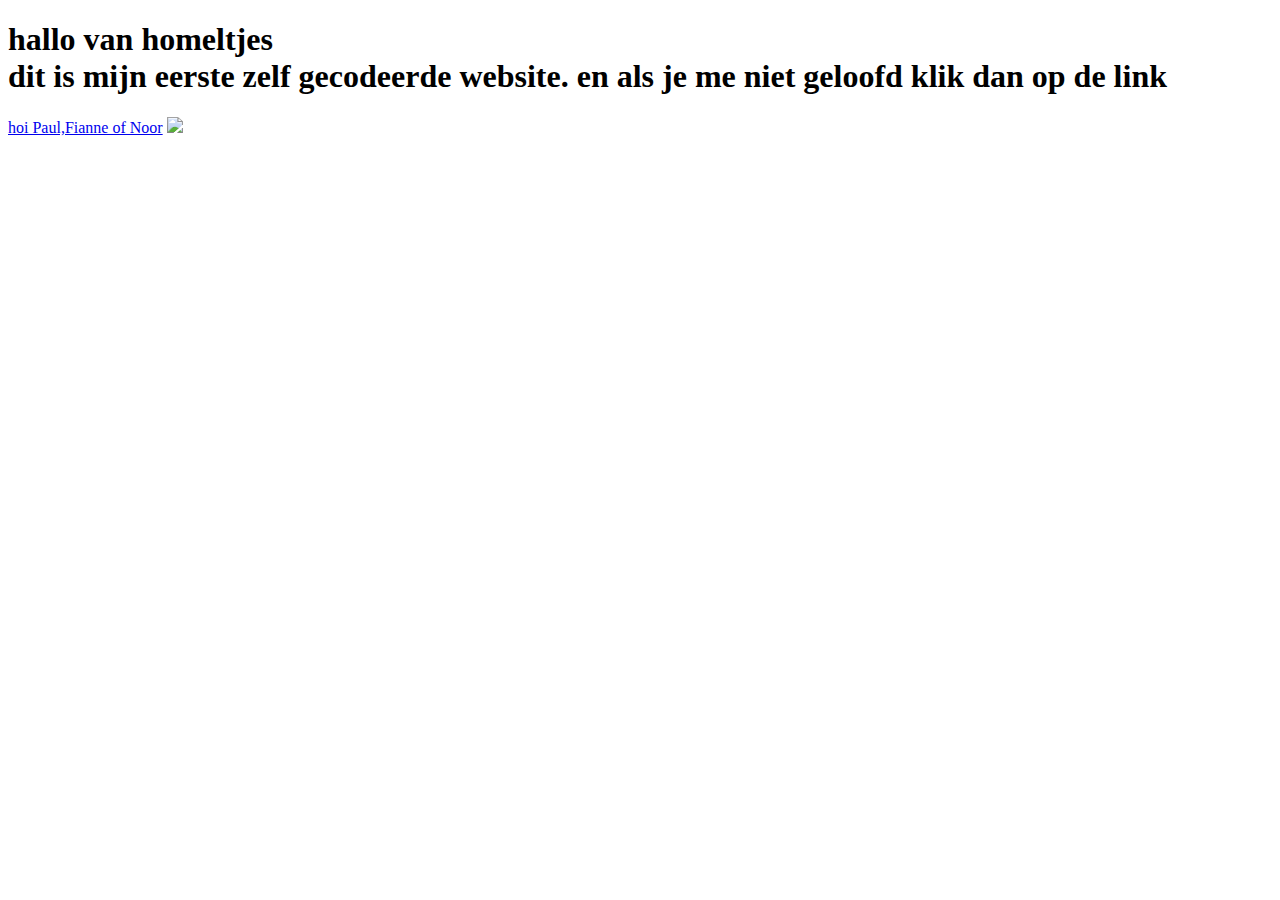
==== Papa test.html @ 0f998d64 "test 5" ====
<!DOCTYPE html>
<!DOCTYPE html>
<html>
<head>
	<meta charset="utf-8>
	<meta name="viewport content="width=device-width, initial-scale=1">
	<title>hoi van homeltjes </title>
<body>
	<h1>hallo van homeltjes<br>dit is mijn eerste zelf gecodeerde website. en als je me niet geloofd klik dan op de link </h1>

<a href="https://nl.pinterest.com/pin/556264991451955190/">hoi Paul,Fianne of Noor</a>  
<img src="https://thumbs.dreamstime.com/b/hallo-het-informele-duitse-woord-voor-hello-met-de-hand-geschreven-op-een-witte-achtergrond-171059769.jpg">

</body>
</html>
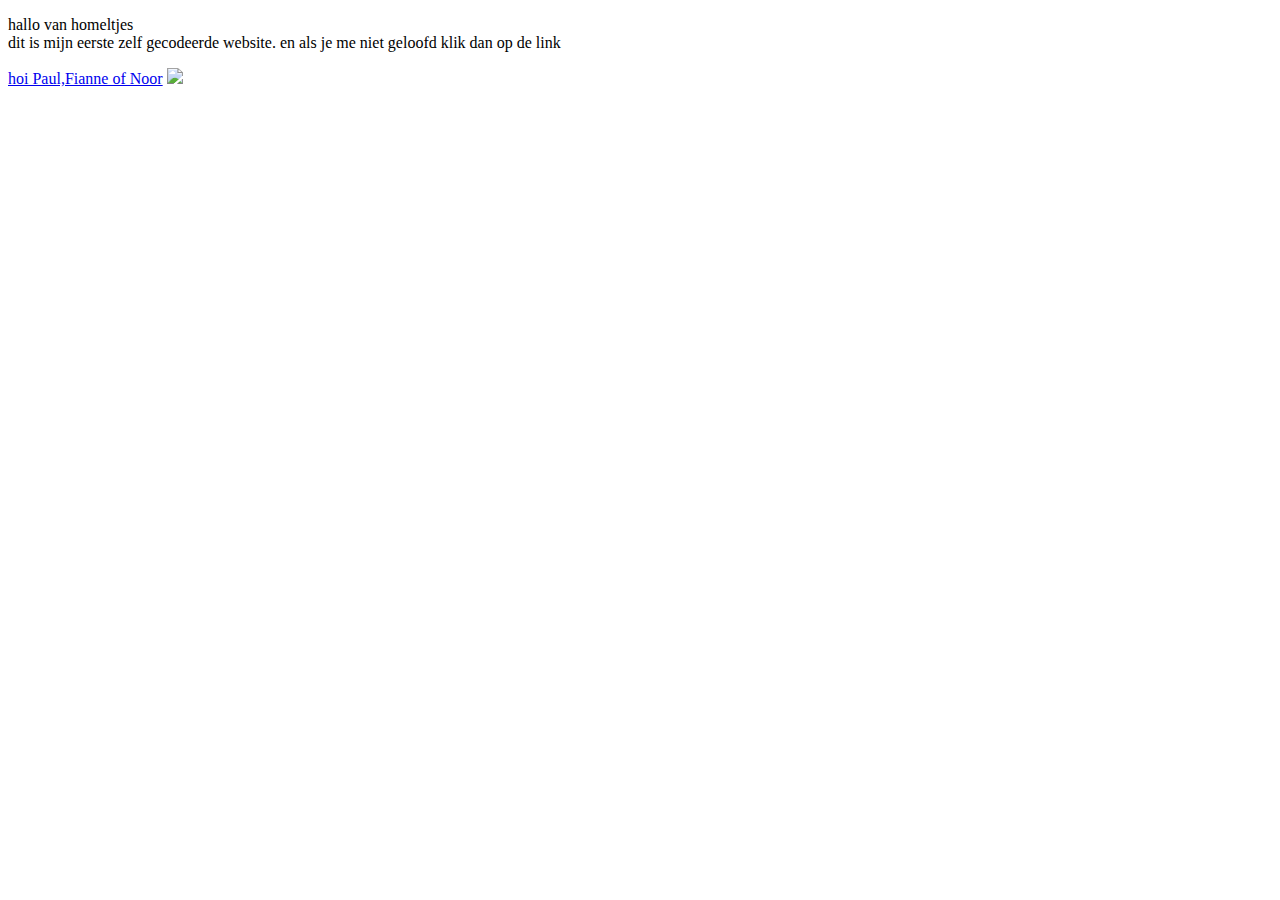
==== commit e7efa78a: "geen idee meer" ====
--- a/Papa test.html
+++ b/Papa test.html
@@ -6,8 +6,7 @@
 	<meta name="viewport content="width=device-width, initial-scale=1">
 	<title>hoi van homeltjes </title>
 <body>
-	<h1>hallo van homeltjes<br>dit is mijn eerste zelf gecodeerde website. en als je me niet geloofd klik dan op de link </h1>
-
+	<p>hallo van homeltjes<br>dit is mijn eerste zelf gecodeerde website. en als je me niet geloofd klik dan op de link </p>
 <a href="https://nl.pinterest.com/pin/556264991451955190/">hoi Paul,Fianne of Noor</a>  
 <img src="https://thumbs.dreamstime.com/b/hallo-het-informele-duitse-woord-voor-hello-met-de-hand-geschreven-op-een-witte-achtergrond-171059769.jpg">
 
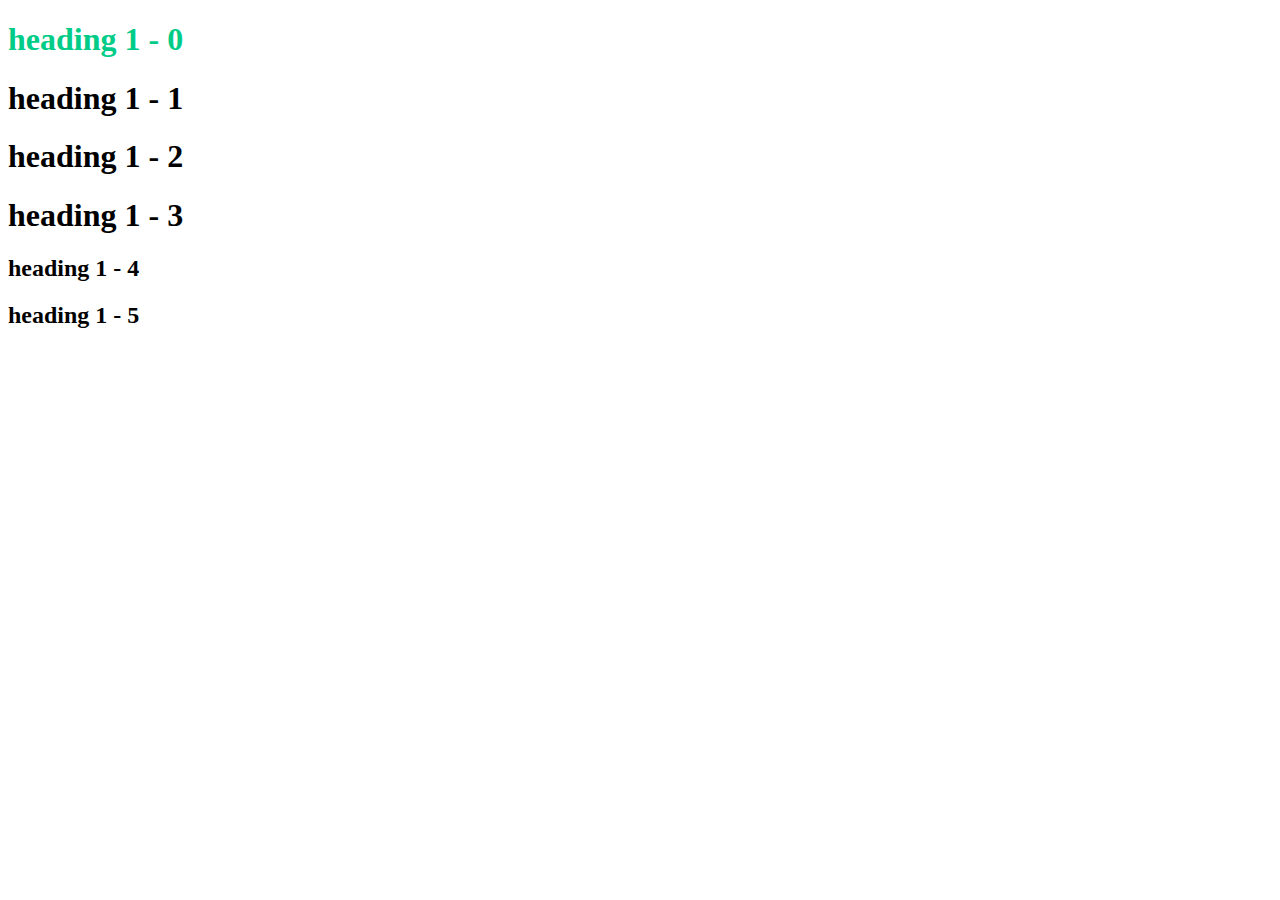
==== commit 70ff4d37: "testing with posting site" ====
--- a/Papa test.html
+++ b/Papa test.html
@@ -1,14 +1,17 @@
-<!DOCTYPE html>
 <!DOCTYPE html>
 <html>
 <head>
-	<meta charset="utf-8>
-	<meta name="viewport content="width=device-width, initial-scale=1">
-	<title>hoi van homeltjes </title>
+	<meta charset="utf-8">
+	<meta name="viewport" content="width=device-width, initial-scale=1">
+	<title></title>
+</head>
 <body>
-	<p>hallo van homeltjes<br>dit is mijn eerste zelf gecodeerde website. en als je me niet geloofd klik dan op de link </p>
-<a href="https://nl.pinterest.com/pin/556264991451955190/">hoi Paul,Fianne of Noor</a>  
-<img src="https://thumbs.dreamstime.com/b/hallo-het-informele-duitse-woord-voor-hello-met-de-hand-geschreven-op-een-witte-achtergrond-171059769.jpg">
+	<h1 style="font-size: 30 px; color:#00CC88 ;">heading 1 - 0	</h1>
+	<h1>heading 1 - 1</h1>
+	<h1>heading 1 - 2</h1>
+	<h1>heading 1 - 3</h1>
+	<h2>heading 1 - 4</h2>
+	<h2>heading 1 - 5</h2>
 
 </body>
 </html>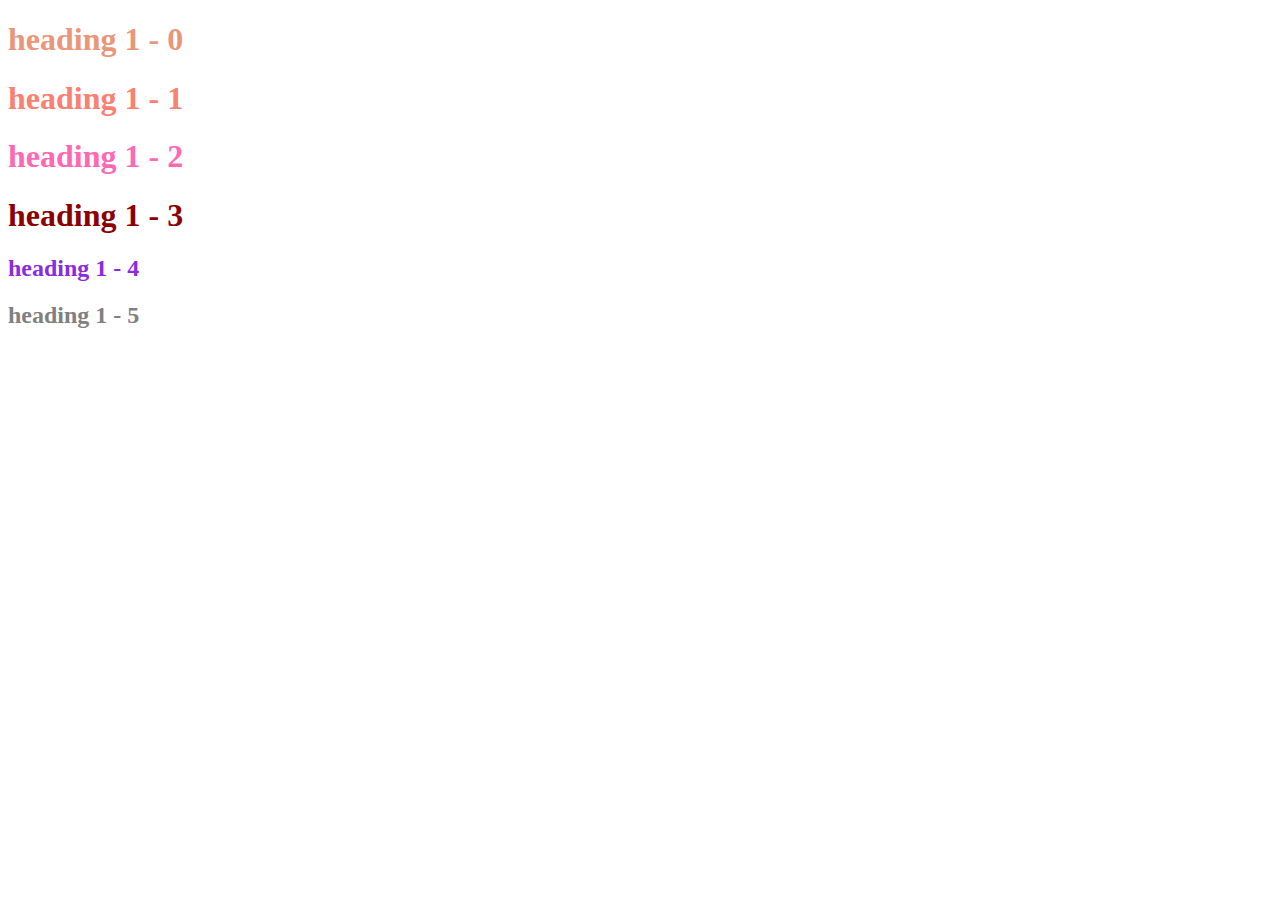
==== commit 5ed9317e: "idk" ====
--- a/Papa test.html
+++ b/Papa test.html
@@ -6,12 +6,12 @@
 	<title></title>
 </head>
 <body>
-	<h1 style="font-size: 30 px; color:#00CC88 ;">heading 1 - 0	</h1>
-	<h1>heading 1 - 1</h1>
-	<h1>heading 1 - 2</h1>
-	<h1>heading 1 - 3</h1>
-	<h2>heading 1 - 4</h2>
-	<h2>heading 1 - 5</h2>
+	<h1 style="font-size: 10 px; color:darksalmon ;">heading 1 - 0	</h1>
+	<h1 style="font-size: 20 px; color:salmon;">heading 1 - 1</h1>
+	<h1 style="font-size: 30 px; color:hotpink ;">heading 1 - 2</h1>
+	<h1 style="font-size: 40 px; color:darkred ;">heading 1 - 3</h1>
+	<h2 style="font-size: 50 px; color:blueviolet ;">heading 1 - 4</h2>
+	<h2 style="font-size: 60 px; color:grey ;">heading 1 - 5</h2>
 
 </body>
 </html>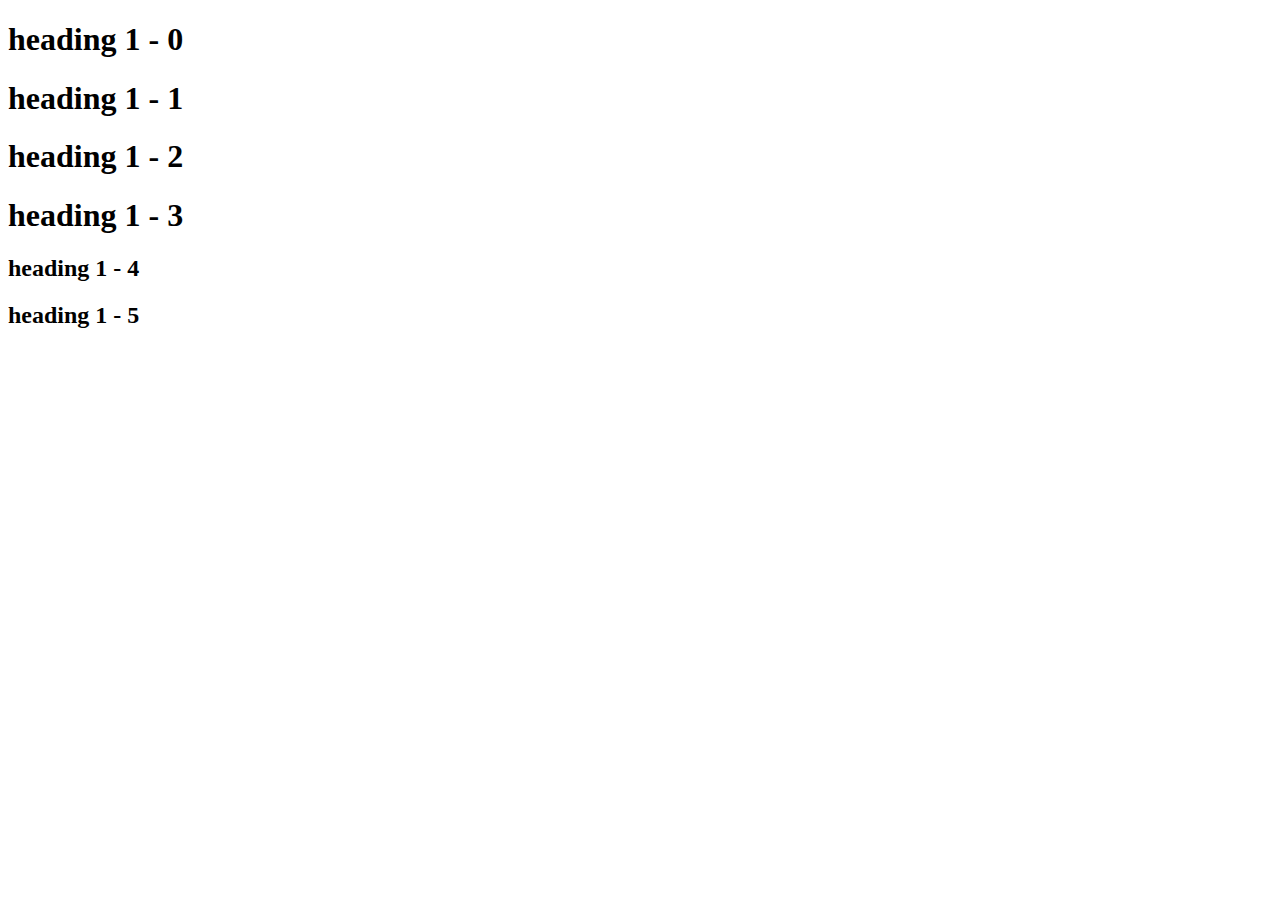
==== commit 1d4636ad: "okei" ====
--- a/Papa test.html
+++ b/Papa test.html
@@ -3,15 +3,18 @@
 <head>
 	<meta charset="utf-8">
 	<meta name="viewport" content="width=device-width, initial-scale=1">
-	<title></title>
+	<title>style test</title>
+<style type="text/css">font-size: 60 px; color:grey </style>
+
+
 </head>
 <body>
-	<h1 style="font-size: 10 px; color:darksalmon ;">heading 1 - 0	</h1>
-	<h1 style="font-size: 20 px; color:salmon;">heading 1 - 1</h1>
-	<h1 style="font-size: 30 px; color:hotpink ;">heading 1 - 2</h1>
-	<h1 style="font-size: 40 px; color:darkred ;">heading 1 - 3</h1>
-	<h2 style="font-size: 50 px; color:blueviolet ;">heading 1 - 4</h2>
-	<h2 style="font-size: 60 px; color:grey ;">heading 1 - 5</h2>
+	<h1 >heading 1 - 0	</h1>
+	<h1 >heading 1 - 1</h1>
+	<h1 >heading 1 - 2</h1>
+	<h1 >heading 1 - 3</h1>
+	<h2 >heading 1 - 4</h2>
+	<h2 >heading 1 - 5</h2>
 
 </body>
 </html>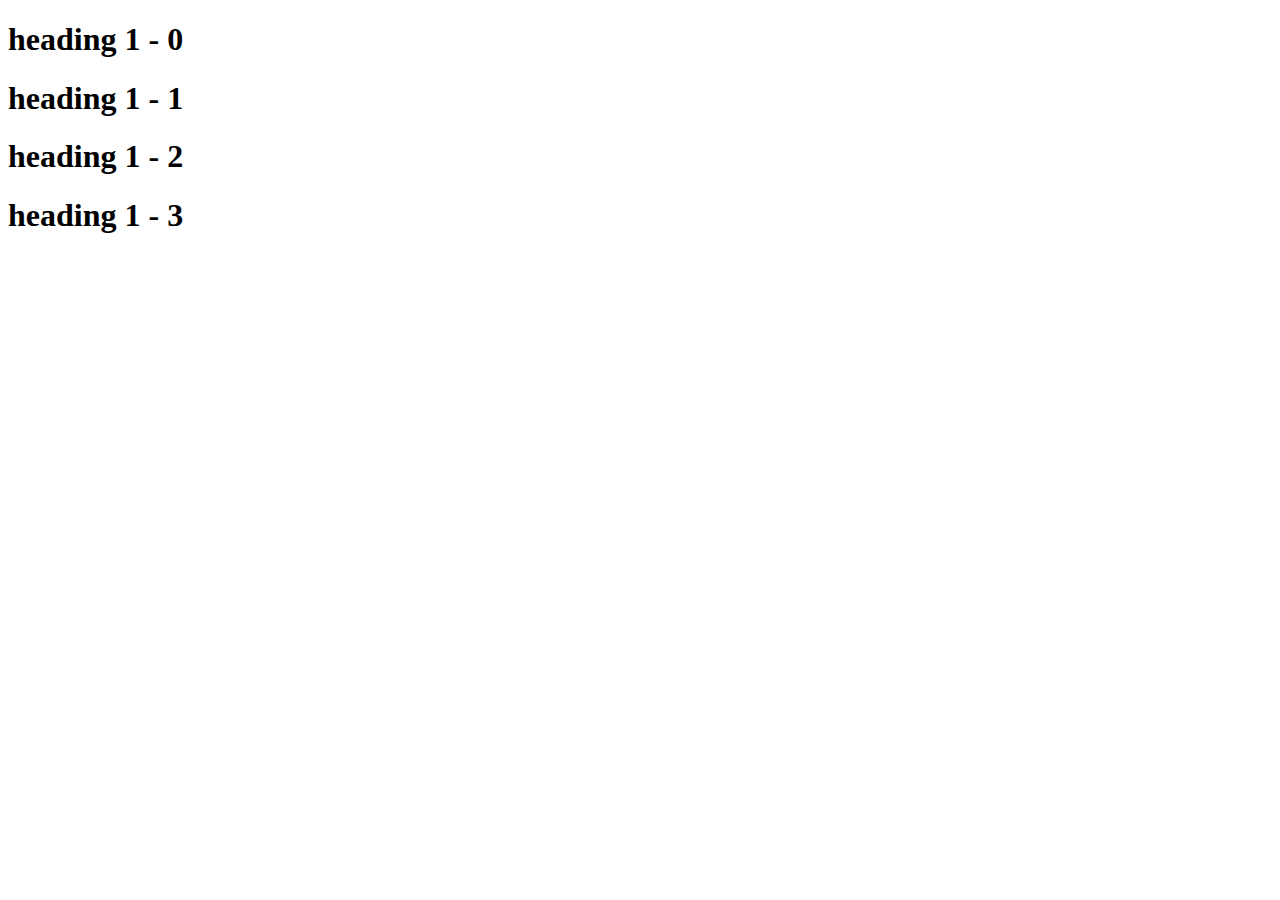
==== commit b12bd1ed: "stop[eaqo[pmnqrwponbg" ====
--- a/Papa test.html
+++ b/Papa test.html
@@ -3,18 +3,19 @@
 <head>
 	<meta charset="utf-8">
 	<meta name="viewport" content="width=device-width, initial-scale=1">
-	<title>style test</title>
-<style type="text/css">font-size: 60 px; color:grey </style>
+	<title>is  it working</title>
+<style> style
+
+</style>
 
 
 </head>
 <body>
-	<h1 >heading 1 - 0	</h1>
+	<h1 >heading 1 - 0</h1>
 	<h1 >heading 1 - 1</h1>
 	<h1 >heading 1 - 2</h1>
 	<h1 >heading 1 - 3</h1>
-	<h2 >heading 1 - 4</h2>
-	<h2 >heading 1 - 5</h2>
+	
 
 </body>
 </html>